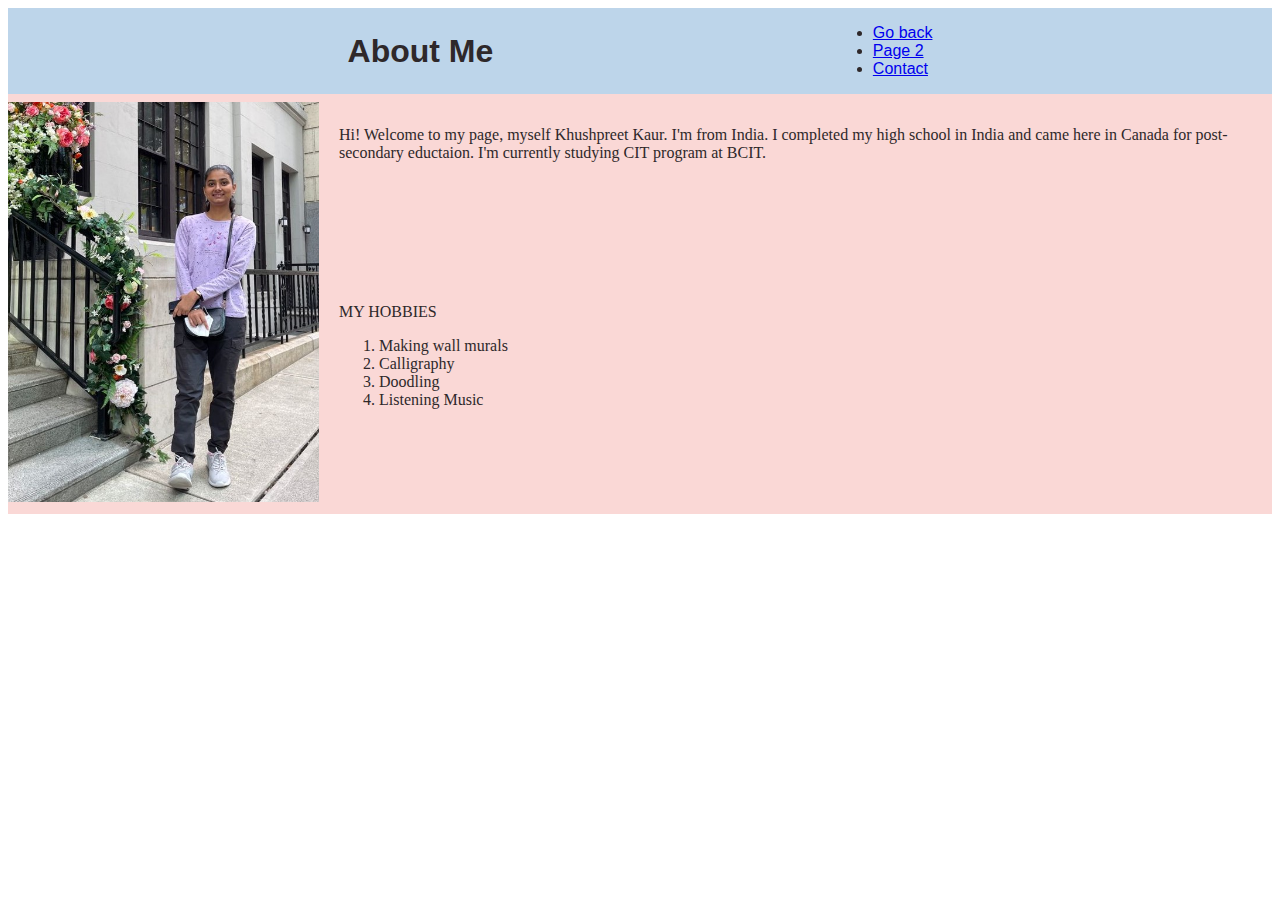
==== about.html @ a61835a0 "Added color pallete to README and added flex and grid layout to index.html and about.html" ====
<!DOCTYPE html>
<html lang="en">
<head>
    <meta charset="UTF-8">
    <meta http-equiv="X-UA-Compatible" content="IE=edge">
    <meta name="viewport" content="width=device-width, initial-scale=1.0">
    
    <title>About me</title>
    <link rel="stylesheet" href="CSS/style.css">
</head>
<body>
    <header>
        <h1>About Me</h1>
        <nav><ul>
            <li><a href="index.html">Go back</a></li>
            <li><a href="#">Page 2</a></li>
            <li><a href="*">Contact</a></li>
        </ul></nav>
    </header>
    <main>
        <div class="container">
            <div class="image"><img src="images/my_photo.jpg" alt="first picture at vancouver"></div>
            <div class="intro"><p>Hi! Welcome to my page, myself Khushpreet Kaur. I'm from India. I completed my high school in India and came here in Canada for post-secondary eductaion. I'm currently studying CIT program at BCIT.</p></div>
            <div class="hobbies">
                MY HOBBIES
                <ol><li>Making wall murals</li>
                    <li>Calligraphy</li>
                    <li>Doodling</li>
                    <li>Listening Music</li>
                </ol>
            </div>
        </div>

    </main>
</body>
</html>
---- CSS/style.css ----
/* font-family: 'Playfair Display', serif;
 font-family: 'Source Sans Pro', sans-serif;
 #BDD5EA
 #F7F7FF
 #2E282A
 #FAD8D6*/


header{
    display: flex;
    justify-content: space-evenly;
    align-items: center;
    background:  #BDD5EA;
    color: #2E282A;
    font-family: 'Source Sans Pro', sans-serif;
}

main{
    display: flex;
    color: #2E282A;
    flex-direction: column;
    align-items: flex-start;
    font-family: 'Playfair Display', serif;
    background-color: #FAD8D6;
}

main > ul{
    display: flex;
    flex-direction: column;
    font-family: 'Playfair Display', serif;
    background-color: #FAD8D6;
}

.container{
    display: grid;
    grid-template-rows: 100px 300px;
    grid-template-columns: 1fr 3fr;
    gap: 20px;
    justify-items: stretch;
    align-items: center;
    grid-template-areas: 'img content'
    'img content';
    background-color: #FAD8D6;
}

.image{
    grid-row: 1 / 2;
    grid-column: 1;
    grid-area: img;
    align-self: center;
}
.image > img{
    height: 400px;
    width: 100%;
}
p{
    grid-row: 1;
    grid-column: 2;
}

.hobbies{
    grid-row: 2;
    grid-column: 2;
}

h2{
    font-family: 'Source Sans Pro', sans-serif;
    background-color: #F7F7FF;
}
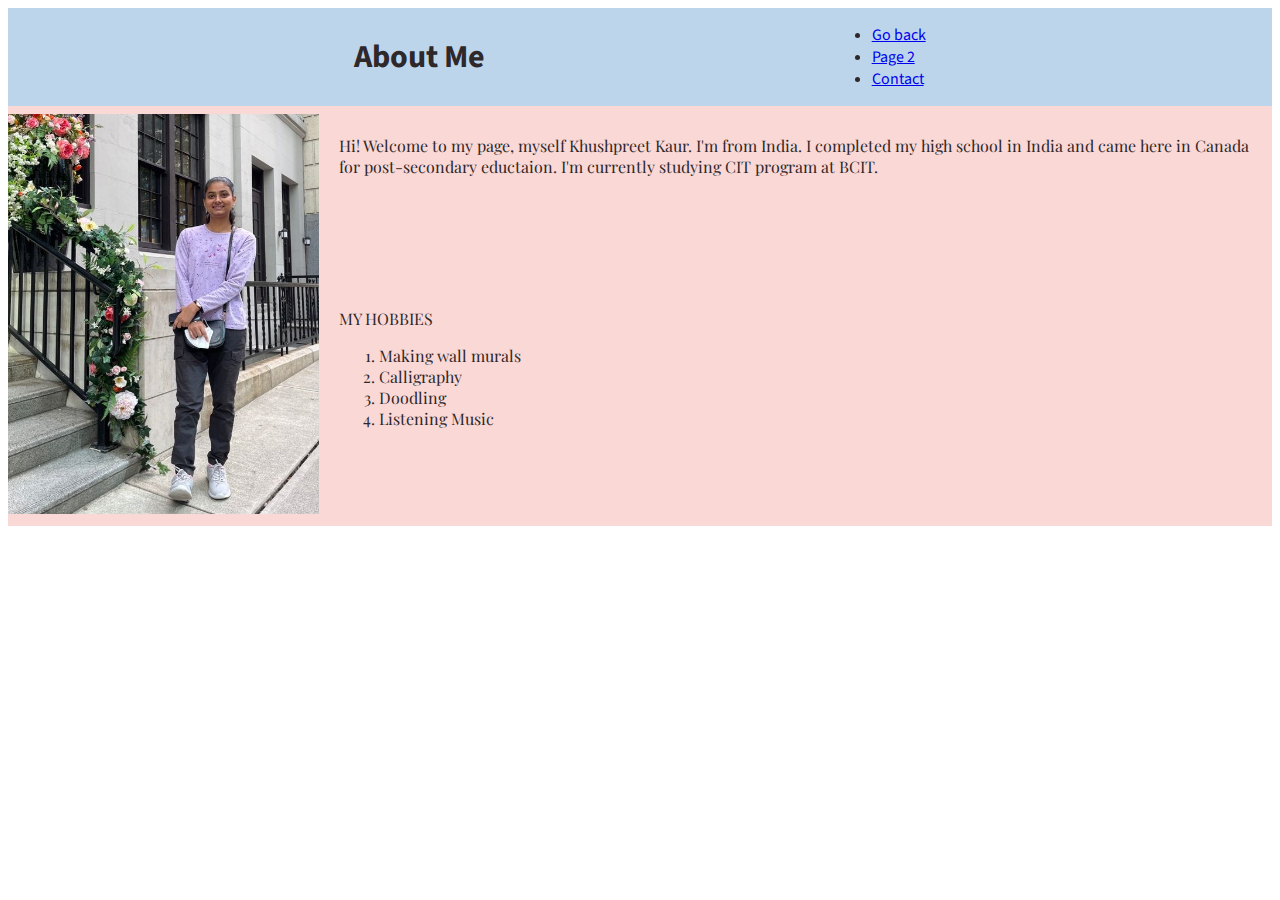
==== commit 470b800d: "Added google fonts" ====
--- a/about.html
+++ b/about.html
@@ -4,7 +4,9 @@
     <meta charset="UTF-8">
     <meta http-equiv="X-UA-Compatible" content="IE=edge">
     <meta name="viewport" content="width=device-width, initial-scale=1.0">
-    
+    <link rel="preconnect" href="https://fonts.googleapis.com">
+    <link rel="preconnect" href="https://fonts.gstatic.com" crossorigin>
+    <link href="https://fonts.googleapis.com/css2?family=Playfair+Display:wght@500&family=Source+Sans+Pro&display=swap" rel="stylesheet">
     <title>About me</title>
     <link rel="stylesheet" href="CSS/style.css">
 </head>
--- a/CSS/style.css
+++ b/CSS/style.css
@@ -1,5 +1,6 @@
 /* font-family: 'Playfair Display', serif;
  font-family: 'Source Sans Pro', sans-serif;
+ 
  #BDD5EA
  #F7F7FF
  #2E282A
